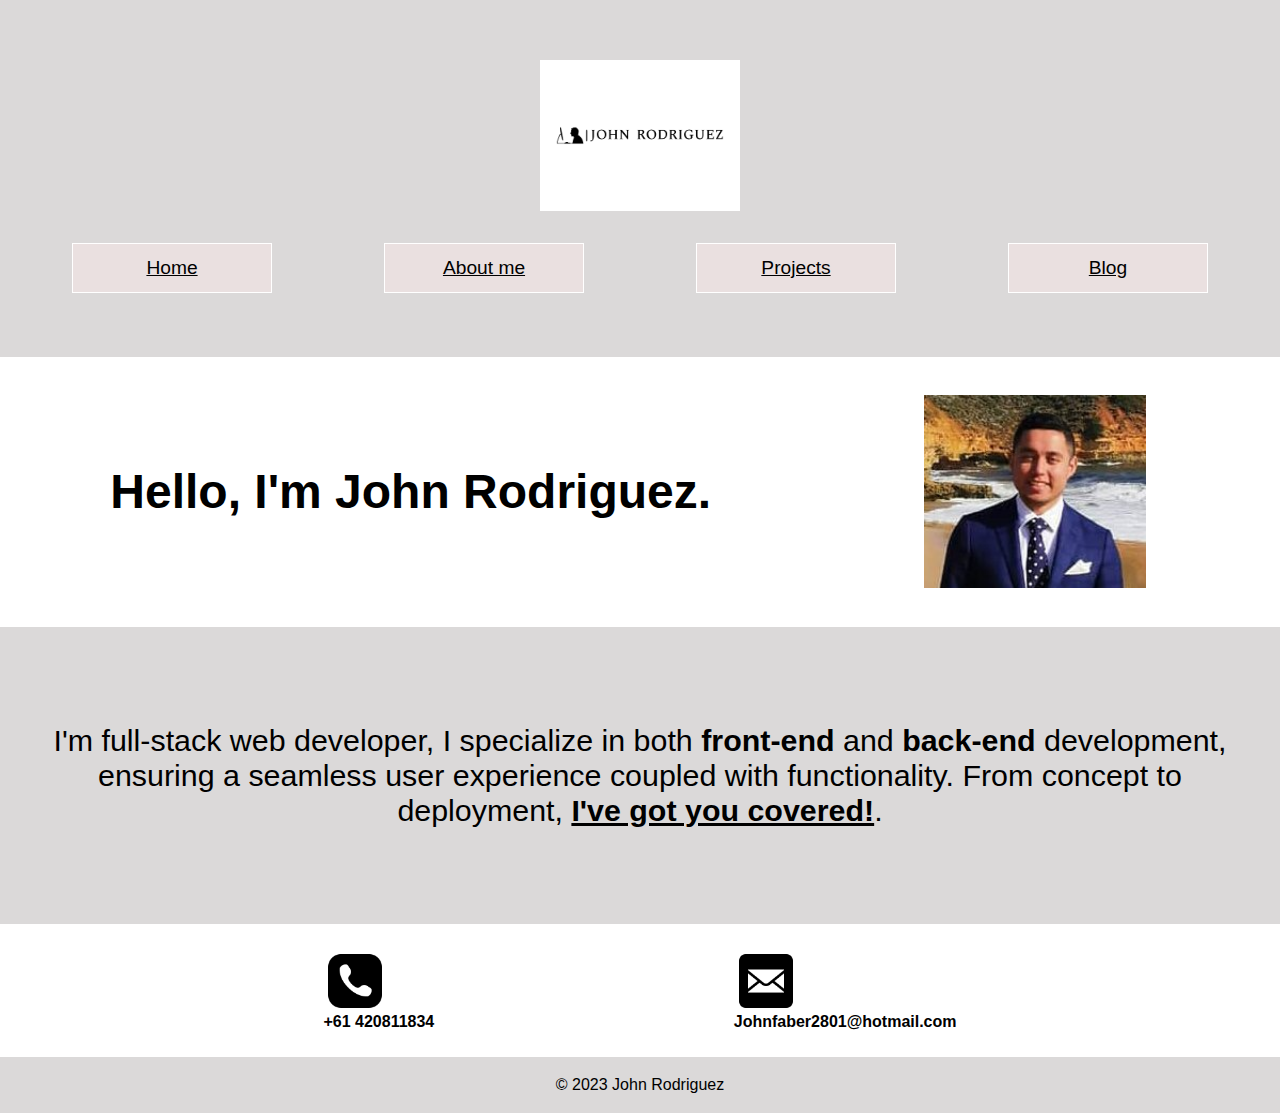
==== index.html @ 5196545c "index" ====
<!DOCTYPE html>
<html lang="en">
<head>
    <meta charset="UTF-8">
    <meta name="viewport" content="width=device-width, initial-scale=1.0">
    <title>Assessment-T1A2</title>
    <link rel="stylesheet" href="style.css">
    
</head>
<body>
     <header>
        <!-- Header -->
      <a href="index.html">
        <img id="logo" src="assets/john-rodriguez-low-resolution-logo-black-on-white-background.png" alt="logo" /></a>

      <!-- Navigation Bar -->
      <nav>
        <a href="index.html" class="bar">Home</a>

        <a href="aboutme.html" class="bar">About me </a>

        <a href="projects.html" class="bar">Projects</a>

        <a href="blog.html" class="bar">Blog</a>
      </nav>
      
    </header>
     <!-- Main component -->
     <main>
        <div id="photo">

            <h1 class="Hello">Hello, I'm John Rodriguez.</h1>
                
            <img class="John" src="assets/John photo.jpg" alt="John's photo">

            
        </div>

    <section id="introduction">
        <p >
          I'm full-stack web developer, I specialize in both <b>front-end</b> and <b>back-end</b> development,
          ensuring a seamless user experience coupled with functionality.
          From concept to deployment,
          <b><u>I've got you covered!</u></b>.
        </p>
    </section>
    
    <section id="contact">
        <p>
             <img class="phone" src="assets/icons8-phone-100.png"> +61 420811834</p>
        <p> 
            <img class="email" src="assets/icons8-email-100.png"> Johnfaber2801@hotmail.com</p>
    </section>
    </main>

  <!-- Footer -->
    <footer>
        <p>&copy; 2023 John Rodriguez</p>
      </footer>




</body>
</html>
---- style.css ----
* {
    box-sizing: border-box;
    margin: 0;
    padding: 0;
    color:black;
    font-family:Verdana, Geneva, Tahoma, sans-serif ;

}

header {
    display: flex;
    flex-direction: column;
    /* align-items: center; */
    padding: 1rem 1rem;
    background: rgb(219, 217, 217);
}
main {display: contents;
}

body {
    display: flex;
    flex-direction: column;
    /* background: rgb(93, 79, 23) */
    /* background-image: url(assets/Background.jpg) ; */
    /* background-size: cover; /* This property scales the image to cover the entire element */
    /* background-attachment:fixed;} */ }

#logo {
        display: flex;
        flex-direction: column;
        width: 20%;
        /* height: 20% ; */
        /* margin-bottom:1rem; */
        /* border-radius: 50%; */
        padding:1%;
        /* border: ; */
        margin: auto;

}


nav {
    display: flex;
    flex-direction: row;
    flex-wrap: nowrap;
    align-content: stretch;
    justify-content: space-around;
    align-items: normal;
    vertical-align: middle;


}

.bar {
    width: 200px;
    height: 50px;
    /* margin: 20px; */
    /* text-decoration: none; */
    border: white solid 1px;
    background-color: rgb(234, 224, 224);
    text-align: center;
    display: flex;
    align-content: space-around;
    flex-direction: column;
    justify-content: space-around;
    font-size:120%;

}

.bar:hover {
    background-color: rgb(217, 20, 20);
    color: rgb(93, 79, 23);
}

#photo {
    display: flex; /* Create a flex container */
    justify-content: space-around; /* Center content horizontally */
    flex-direction: row;
    flex-wrap: nowrap;
    /* align-content: flex-start; */
    align-items: center; /* Center content vertically */
    height: 30vh; /* Set a fixed height for the container */
    width:auto ;
    padding: 1em;

   }

.Hello {
        font-size: 150%;
}

.John {
    border-radius: 10%;
    padding: 1.5em ;
}

#introduction {
    display: flex;
    padding: 1rem 1rem;
    text-align: center;
    /* background: rgb(219, 217, 217); */
}

#contact {
    display: flex;
    justify-content: space-evenly;
    padding: 1.5rem;
    font-weight: bold;
}
.phone, .email {
    display: flex;

    width: 5vw; /* Adjust the width to your desired size */
    height: 5vw; /* Adjust the height to your desired size */
    vertical-align: middle; /* Optional: Align the icon vertically with the text */
}
/* .email, .phone{

} */
footer {
    text-align: center;
    padding: 1.5rem;
    background: rgb(219, 217, 217);
  }


                 /* phone view */
  @media only screen and (max-width: 400px) {

    .Hello {
        font-size: 90%;
     }
     #introduction {
         background: rgb(234, 224, 224);
     }

   header {
    padding-bottom: 2rem;

   }

   #contact {
    padding-top: 1.5rem;
    padding-bottom: 1.5rem;
    justify-content: space-evenly;
    flex-direction: column-reverse;}

   footer {
        padding-top: 1.5rem;
        padding-bottom: 1.5rem;}

    #logo{
        width: 36%;
        padding-bottom: 2rem;
    }

    .phone {
        width: 10%;
        height: 50%;
    }
    .email {
        width: 10%;
        height: 50%;

    }
   }
                 /* tablet */

   @media only screen and (min-width: 401px) and (max-width:2000px) {

    header {
        padding-top: 3rem;
        padding-bottom: 5rem;
    }
    #logo{
        width: 30%;
        padding-bottom: 2rem;

    }

    #photo {

        padding-top: 6rem;
        padding-bottom: 6rem;
    }

    #introduction {
        background: rgb(234, 224, 224);
        padding-top: 6rem;
        padding-bottom: 6rem;
    }

    footer {
        padding-top: 2rem;
        padding-bottom: 2.1rem;}

   }

                     /* desktop */

@media only screen and (min-width: 961px) {

    #introduction {
        font-size: 190%;
        background:  rgb(219, 217, 217)
}

    #logo {
         width: 25vh;
}

    header {
        padding-bottom: 5%;
}
    .John {
        width: 30vh;}

    .Hello {
        font-size: 300%;

    }
    #contact {
        padding-top: 2%;
        padding-bottom: 2%;
}

    footer {
        padding-top: 1.5%;
        padding-bottom: 1.5%;
}
}
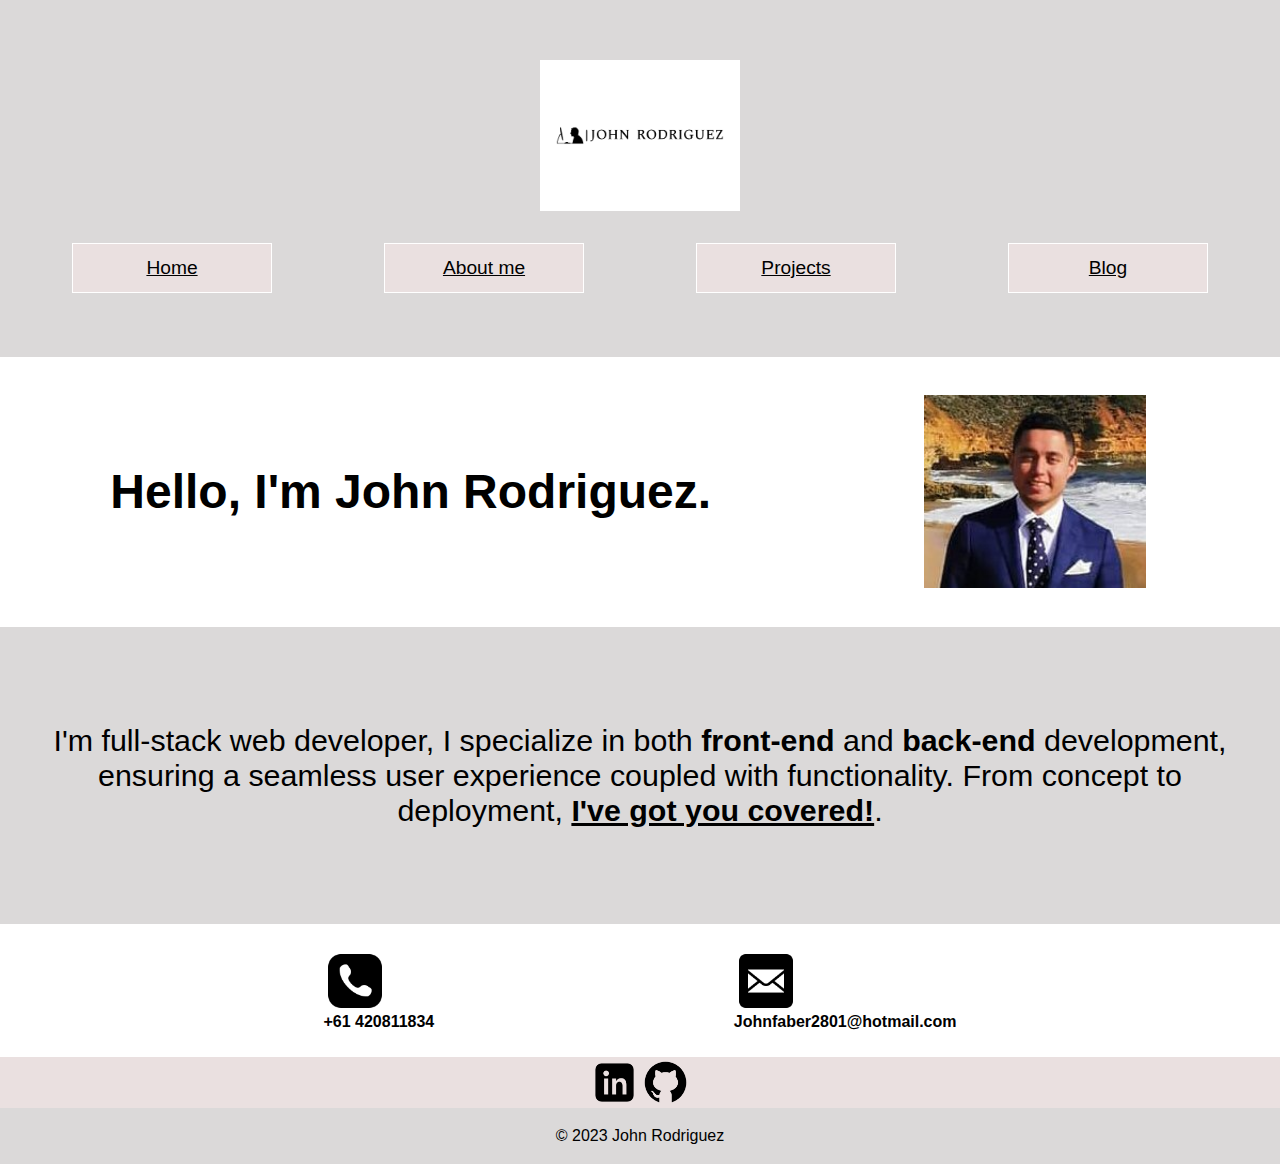
==== commit 265cd256: "aboutme done" ====
--- a/index.html
+++ b/index.html
@@ -46,13 +46,21 @@
     </section>
     
     <section id="contact">
-        <p>
-             <img class="phone" src="assets/icons8-phone-100.png"> +61 420811834</p>
-        <p> 
-            <img class="email" src="assets/icons8-email-100.png"> Johnfaber2801@hotmail.com</p>
+        <p><img class="phone" src="assets/icons8-phone-100.png"> +61 420811834</p>
+        <p><img class="email" src="assets/icons8-email-100.png"> Johnfaber2801@hotmail.com</p>
     </section>
-    </main>
+    
 
+    <section id="social">
+      <a href="https://www.linkedin.com/in/john-rodriguez-348654123/">
+        <img class="linkedin" src="assets/icons8-linkedin-100.png" alt="Linkedin" >
+      </a>
+      <a href="https://github.com/johnfaber2801">
+        <img class="github" src="assets/icons8-github-100.png" alt="Github">
+      </a>
+    </section>
+
+  </main>
   <!-- Footer -->
     <footer>
         <p>&copy; 2023 John Rodriguez</p>
--- a/style.css
+++ b/style.css
@@ -106,6 +106,7 @@
     justify-content: space-evenly;
     padding: 1.5rem;
     font-weight: bold;
+    text-align: end;
 }
 .phone, .email {
     display: flex;
@@ -113,10 +114,23 @@
     width: 5vw; /* Adjust the width to your desired size */
     height: 5vw; /* Adjust the height to your desired size */
     vertical-align: middle; /* Optional: Align the icon vertically with the text */
-}
-/* .email, .phone{
-
-} */
+   
+}
+#social {
+
+    display: flex;
+    justify-content:center;
+    background: rgb(234, 224, 224);
+}
+
+.linkedin, .github {
+    display: flex;
+
+    width: 4vw; /* Adjust the width to your desired size */
+    height: 4vw; /* Adjust the height to your desired size */
+    /* vertical-align: middle; */
+
+}
 footer {
     text-align: center;
     padding: 1.5rem;
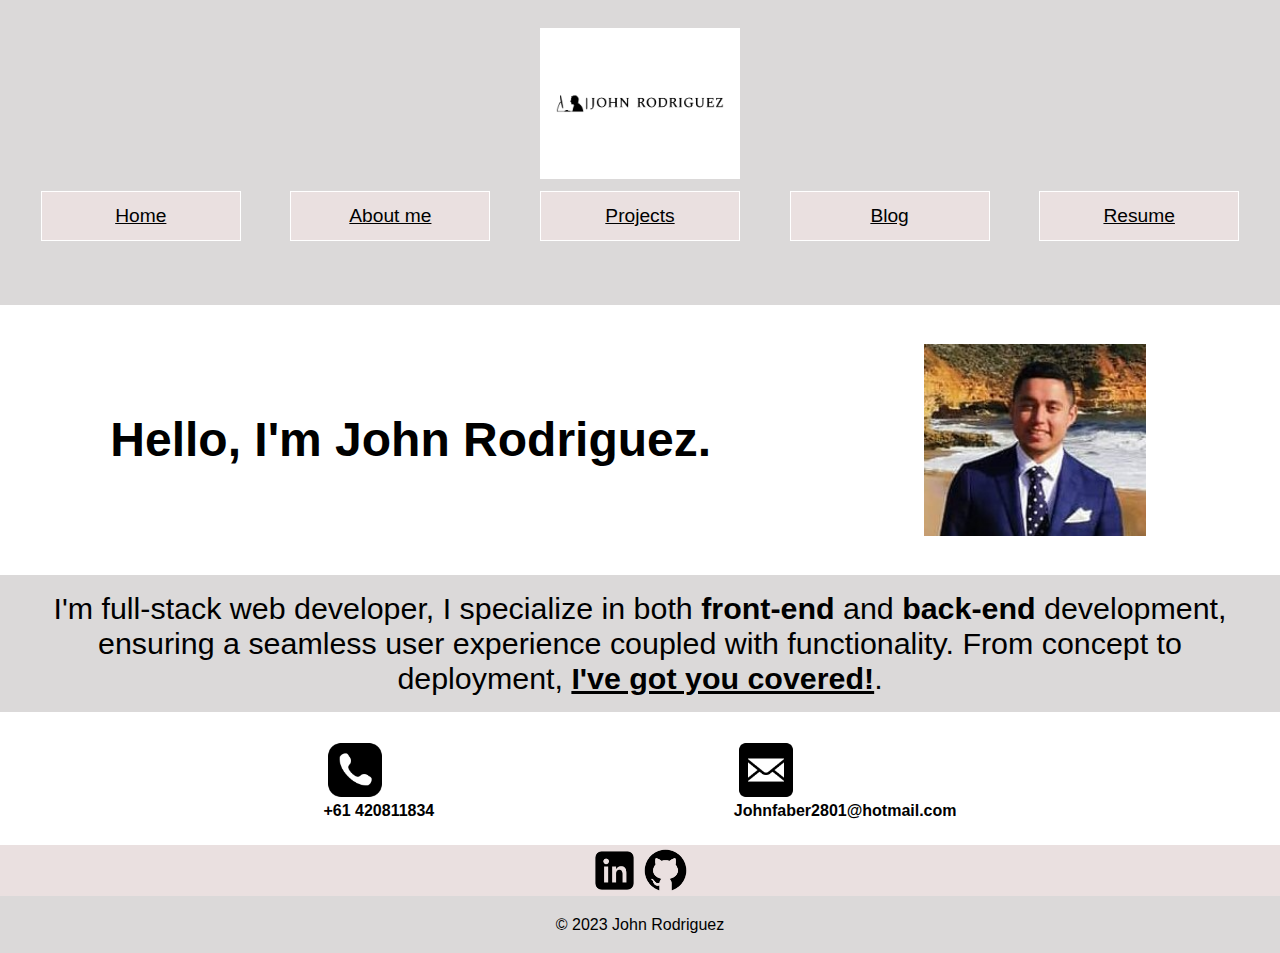
==== commit 9f0bc09d: "all html & css done" ====
--- a/index.html
+++ b/index.html
@@ -22,6 +22,8 @@
         <a href="projects.html" class="bar">Projects</a>
 
         <a href="blog.html" class="bar">Blog</a>
+
+        <a href="https://1drv.ms/b/s!ArWBryjqnLwcqDWFFRZALdfNNvFU?e=J02c8u" class="bar">Resume</a>
       </nav>
       
     </header>
--- a/style.css
+++ b/style.css
@@ -160,14 +160,27 @@
     flex-direction: column-reverse;}
 
    footer {
-        padding-top: 1.5rem;
-        padding-bottom: 1.5rem;}
+        padding-top: 1rem;
+        padding-bottom: 1rem;}
 
     #logo{
         width: 36%;
         padding-bottom: 2rem;
     }
-
+    .bar {
+        font-size: small;
+    }
+    #social{
+        padding: 0.5rem;
+        .linkedin, .github {
+            width: 10vw;
+            height: 10vw;
+        }
+    }
+    #logo{
+        width: 30%;
+
+    }
     .phone {
         width: 10%;
         height: 50%;
@@ -180,7 +193,7 @@
    }
                  /* tablet */
 
-   @media only screen and (min-width: 401px) and (max-width:2000px) {
+   @media only screen and (min-width: 401px) and (max-width:960px) {
 
     header {
         padding-top: 3rem;
